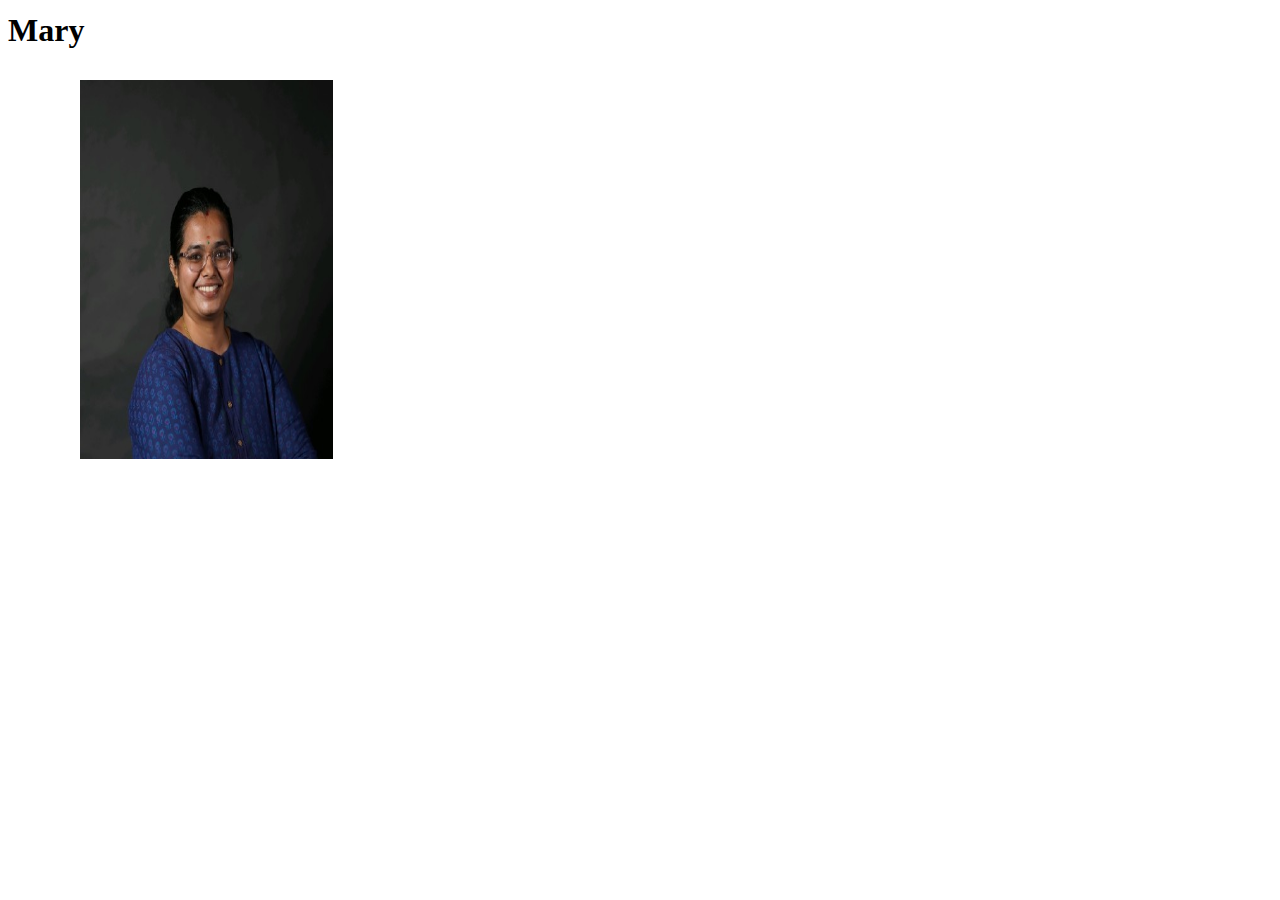
==== index.html @ 217791b2 "Add files via upload" ====
<!DOCTYPE html>
<html>

<head>
  <meta charset="utf-8">
  <meta name="viewport" content="width=device-width">
  <title>Amrutha1</title>
  <link href="style.css" rel="stylesheet" type="text/css" />
</head>

<body>
  <div>
    <div id="pic">
   <img id="pic1" src="./1683470086623-2.jpeg"</img>
   </div>
   <div id="name"> 
     <div id="Mary">Mary</div>
   </div>
  </div>
</body>

</html>
---- style.css ----
html {
  height: 100%;
  width: 100%;
}

#pic {
position: absolute;
width: 253px;
height: 379px;
left: 40px;
top: 40px;

}

#pic1 {
  position: absolute;
width: 253px;
height: 379px;
left: 40px;
top: 40px;

}

#Mary {
width: 94px;
height: 44px;
font-family: 'Open Sans';
font-style: normal;
font-weight: 700;
font-size: 32px;
line-height: 44px;
color: #000000;
flex: none;
order: 0;
flex-grow: 0;}
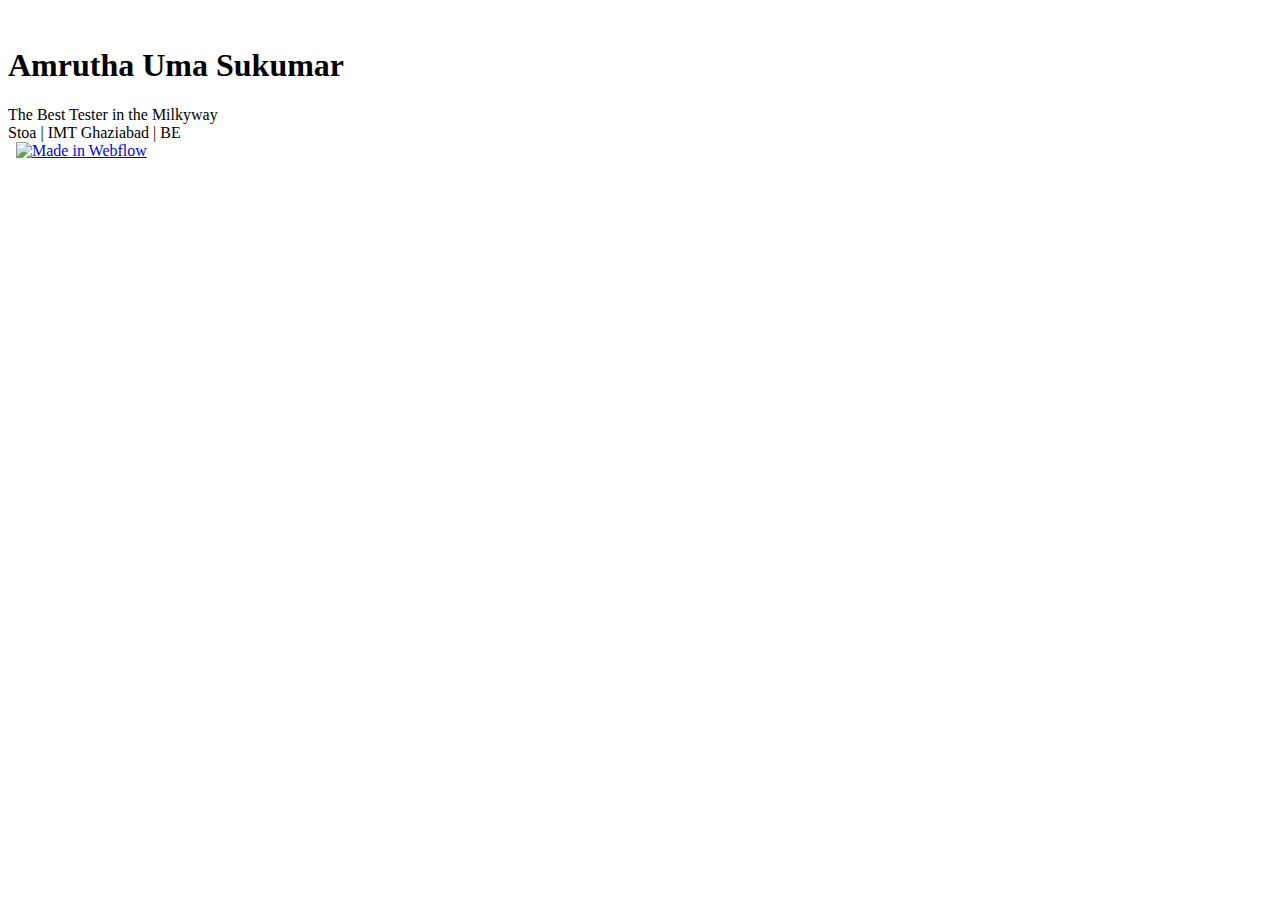
==== commit 36bf8181: "Add files via upload" ====
--- a/index.html
+++ b/index.html
@@ -1,22 +1,3 @@
 <!DOCTYPE html>
-<html>
-
-<head>
-  <meta charset="utf-8">
-  <meta name="viewport" content="width=device-width">
-  <title>Amrutha1</title>
-  <link href="style.css" rel="stylesheet" type="text/css" />
-</head>
-
-<body>
-  <div>
-    <div id="pic">
-   <img id="pic1" src="./1683470086623-2.jpeg"</img>
-   </div>
-   <div id="name"> 
-     <div id="Mary">Mary</div>
-   </div>
-  </div>
-</body>
-
-</html>+<!-- saved from url=(0034)https://amrutha-0c8421.webflow.io/ -->
+<html data-wf-domain="amrutha-0c8421.webflow.io" data-wf-page="648dc4e6052fafd80a728ba9" data-wf-site="648dc4e5052fafd80a728b70" data-wf-status="1" class="w-mod-js wf-roboto-n3-active wf-roboto-n4-active wf-roboto-n5-active wf-robotocondensed-n3-active wf-robotocondensed-n4-active wf-robotocondensed-n7-active wf-robotoslab-n3-active wf-robotoslab-n4-active wf-robotoslab-n7-active wf-arbutusslab-n4-active wf-merriweather-n3-active wf-merriweather-i3-active wf-merriweather-n4-active wf-merriweather-i4-active wf-merriweather-n7-active wf-merriweather-i7-active wf-merriweather-n9-active wf-merriweather-i9-active wf-active"><head><meta http-equiv="Content-Type" content="text/html; charset=UTF-8"><style>.wf-force-outline-none[tabindex="-1"]:focus{outline:none;}</style><title>Amrutha</title><meta content="width=device-width, initial-scale=1" name="viewport"><meta content="Webflow" name="generator"><link href="./Amrutha_files/amrutha-0c8421.webflow.6881b42d0.css" rel="stylesheet" type="text/css"><link href="https://fonts.googleapis.com/" rel="preconnect"><link href="https://fonts.gstatic.com/" rel="preconnect" crossorigin="anonymous"><script src="./Amrutha_files/webfont.js" type="text/javascript"></script><link rel="stylesheet" href="./Amrutha_files/css" media="all"><script type="text/javascript">WebFont.load({  google: {    families: ["Merriweather:300,300italic,400,400italic,700,700italic,900,900italic","Roboto:300,regular,500","Roboto Condensed:300,regular,700","Roboto Slab:300,regular,700","Arbutus Slab:regular"]  }});</script><script type="text/javascript">!function(o,c){var n=c.documentElement,t=" w-mod-";n.className+=t+"js",("ontouchstart"in o||o.DocumentTouch&&c instanceof DocumentTouch)&&(n.className+=t+"touch")}(window,document);</script><link href="https://uploads-ssl.webflow.com/648dc4e5052fafd80a728b70/648dc4e6052fafd80a728bb1_New%20icon.ico" rel="shortcut icon" type="image/x-icon"><link href="https://uploads-ssl.webflow.com/648dc4e5052fafd80a728b70/648dc4e6052fafd80a728bc7_metric-webclip.png" rel="apple-touch-icon"></head><body><div data-collapse="medium" data-animation="default" data-duration="400" data-easing="ease" data-easing2="ease" role="banner" class="navigation w-nav"><div class="w-nav-overlay" data-wf-ignore="" id="w-nav-overlay-0"></div></div><div><div id="w-node-e0867cef-8898-17e4-3955-c5ee8b2ff176-0a728ba9" class="w-layout-layout quick-stack wf-layout-layout"><div id="w-node-bc2b01d1-97a2-307c-e164-21fab4acd9a6-0a728ba9" class="w-layout-cell"><img src="./Amrutha_files/648dc8fb4fdf34ba5224f962_1683470086623-2.jpeg" loading="lazy" alt=""></div><div id="w-node-_19ab024e-60db-cd2f-ad3f-73c9409295b3-0a728ba9" class="w-layout-cell cell"><h1>Amrutha Uma Sukumar</h1><div>The Best Tester in the Milkyway</div></div><div id="w-node-de5ed872-58d8-a99d-8c7a-46354cf92f4d-0a728ba9" class="w-layout-cell cell-2"><div>Stoa | IMT Ghaziabad | BE</div></div></div></div><div id="w-node-c58416bb-9aeb-838f-70ad-f228213b20fa-0a728ba9" class="w-layout-layout wf-layout-layout"><div id="w-node-c58416bb-9aeb-838f-70ad-f228213b20fb-0a728ba9" class="w-layout-cell"></div><div id="w-node-c58416bb-9aeb-838f-70ad-f228213b20fc-0a728ba9" class="w-layout-cell"></div></div><div data-delay="4000" data-animation="slide" class="slider w-slider" data-autoplay="false" data-easing="ease" data-hide-arrows="false" data-disable-swipe="false" data-autoplay-limit="0" data-nav-spacing="3" data-duration="500" data-infinite="true" role="region" aria-label="carousel"><div class="w-slider-mask" id="w-slider-mask-0"><div class="slide _1 w-slide" aria-label="1 of 3" role="group" style="transform: translateX(0px); opacity: 1;"><div class="w-container"></div></div><div class="slide _2 w-slide" aria-label="2 of 3" role="group" aria-hidden="true" style="transform: translateX(0px); opacity: 1;"><div class="w-container" aria-hidden="true"></div></div><div class="slide _3 w-slide" aria-label="3 of 3" role="group" aria-hidden="true" style="transform: translateX(0px); opacity: 1;"><div class="w-container" aria-hidden="true"></div></div><div aria-live="off" aria-atomic="true" class="w-slider-aria-label" data-wf-ignore=""></div></div><div class="w-slider-arrow-left" role="button" tabindex="0" aria-controls="w-slider-mask-0" aria-label="previous slide"><div class="w-icon-slider-left"></div></div><div class="w-slider-arrow-right" role="button" tabindex="0" aria-controls="w-slider-mask-0" aria-label="next slide"><div class="w-icon-slider-right"></div></div><div class="w-slider-nav w-round"><div class="w-slider-dot w-active" data-wf-ignore="" aria-label="Show slide 1 of 3" aria-pressed="true" role="button" tabindex="0" style="margin-left: 3px; margin-right: 3px;"></div><div class="w-slider-dot" data-wf-ignore="" aria-label="Show slide 2 of 3" aria-pressed="false" role="button" tabindex="-1" style="margin-left: 3px; margin-right: 3px;"></div><div class="w-slider-dot" data-wf-ignore="" aria-label="Show slide 3 of 3" aria-pressed="false" role="button" tabindex="-1" style="margin-left: 3px; margin-right: 3px;"></div></div></div><script src="./Amrutha_files/jquery-3.5.1.min.dc5e7f18c8.js" type="text/javascript" integrity="sha256-9/aliU8dGd2tb6OSsuzixeV4y/faTqgFtohetphbbj0=" crossorigin="anonymous"></script><script src="./Amrutha_files/webflow.78b5b97c5.js" type="text/javascript"></script><a class="w-webflow-badge" href="https://webflow.com/?utm_campaign=brandjs"><img src="./Amrutha_files/webflow-badge-icon.f67cd735e3.svg" alt="" style="margin-right: 8px; width: 16px;"><img src="./Amrutha_files/webflow-badge-text.6faa6a38cd.svg" alt="Made in Webflow"></a></body></html>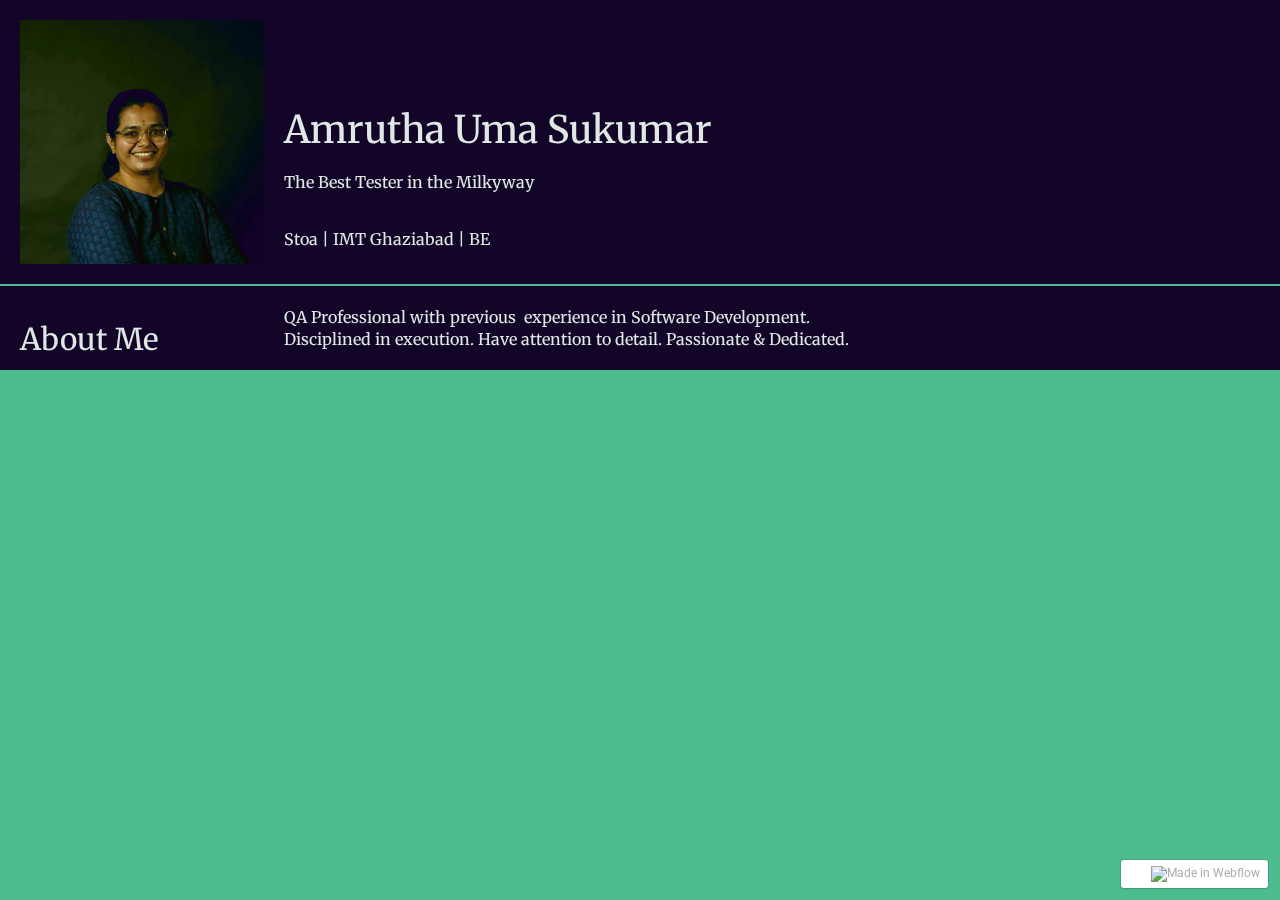
==== commit f62aac7d: "done" ====
--- a/index.html
+++ b/index.html
@@ -1,3 +1,3 @@
 <!DOCTYPE html>
 <!-- saved from url=(0034)https://amrutha-0c8421.webflow.io/ -->
-<html data-wf-domain="amrutha-0c8421.webflow.io" data-wf-page="648dc4e6052fafd80a728ba9" data-wf-site="648dc4e5052fafd80a728b70" data-wf-status="1" class="w-mod-js wf-roboto-n3-active wf-roboto-n4-active wf-roboto-n5-active wf-robotocondensed-n3-active wf-robotocondensed-n4-active wf-robotocondensed-n7-active wf-robotoslab-n3-active wf-robotoslab-n4-active wf-robotoslab-n7-active wf-arbutusslab-n4-active wf-merriweather-n3-active wf-merriweather-i3-active wf-merriweather-n4-active wf-merriweather-i4-active wf-merriweather-n7-active wf-merriweather-i7-active wf-merriweather-n9-active wf-merriweather-i9-active wf-active"><head><meta http-equiv="Content-Type" content="text/html; charset=UTF-8"><style>.wf-force-outline-none[tabindex="-1"]:focus{outline:none;}</style><title>Amrutha</title><meta content="width=device-width, initial-scale=1" name="viewport"><meta content="Webflow" name="generator"><link href="./Amrutha_files/amrutha-0c8421.webflow.6881b42d0.css" rel="stylesheet" type="text/css"><link href="https://fonts.googleapis.com/" rel="preconnect"><link href="https://fonts.gstatic.com/" rel="preconnect" crossorigin="anonymous"><script src="./Amrutha_files/webfont.js" type="text/javascript"></script><link rel="stylesheet" href="./Amrutha_files/css" media="all"><script type="text/javascript">WebFont.load({  google: {    families: ["Merriweather:300,300italic,400,400italic,700,700italic,900,900italic","Roboto:300,regular,500","Roboto Condensed:300,regular,700","Roboto Slab:300,regular,700","Arbutus Slab:regular"]  }});</script><script type="text/javascript">!function(o,c){var n=c.documentElement,t=" w-mod-";n.className+=t+"js",("ontouchstart"in o||o.DocumentTouch&&c instanceof DocumentTouch)&&(n.className+=t+"touch")}(window,document);</script><link href="https://uploads-ssl.webflow.com/648dc4e5052fafd80a728b70/648dc4e6052fafd80a728bb1_New%20icon.ico" rel="shortcut icon" type="image/x-icon"><link href="https://uploads-ssl.webflow.com/648dc4e5052fafd80a728b70/648dc4e6052fafd80a728bc7_metric-webclip.png" rel="apple-touch-icon"></head><body><div data-collapse="medium" data-animation="default" data-duration="400" data-easing="ease" data-easing2="ease" role="banner" class="navigation w-nav"><div class="w-nav-overlay" data-wf-ignore="" id="w-nav-overlay-0"></div></div><div><div id="w-node-e0867cef-8898-17e4-3955-c5ee8b2ff176-0a728ba9" class="w-layout-layout quick-stack wf-layout-layout"><div id="w-node-bc2b01d1-97a2-307c-e164-21fab4acd9a6-0a728ba9" class="w-layout-cell"><img src="./Amrutha_files/648dc8fb4fdf34ba5224f962_1683470086623-2.jpeg" loading="lazy" alt=""></div><div id="w-node-_19ab024e-60db-cd2f-ad3f-73c9409295b3-0a728ba9" class="w-layout-cell cell"><h1>Amrutha Uma Sukumar</h1><div>The Best Tester in the Milkyway</div></div><div id="w-node-de5ed872-58d8-a99d-8c7a-46354cf92f4d-0a728ba9" class="w-layout-cell cell-2"><div>Stoa | IMT Ghaziabad | BE</div></div></div></div><div id="w-node-c58416bb-9aeb-838f-70ad-f228213b20fa-0a728ba9" class="w-layout-layout wf-layout-layout"><div id="w-node-c58416bb-9aeb-838f-70ad-f228213b20fb-0a728ba9" class="w-layout-cell"></div><div id="w-node-c58416bb-9aeb-838f-70ad-f228213b20fc-0a728ba9" class="w-layout-cell"></div></div><div data-delay="4000" data-animation="slide" class="slider w-slider" data-autoplay="false" data-easing="ease" data-hide-arrows="false" data-disable-swipe="false" data-autoplay-limit="0" data-nav-spacing="3" data-duration="500" data-infinite="true" role="region" aria-label="carousel"><div class="w-slider-mask" id="w-slider-mask-0"><div class="slide _1 w-slide" aria-label="1 of 3" role="group" style="transform: translateX(0px); opacity: 1;"><div class="w-container"></div></div><div class="slide _2 w-slide" aria-label="2 of 3" role="group" aria-hidden="true" style="transform: translateX(0px); opacity: 1;"><div class="w-container" aria-hidden="true"></div></div><div class="slide _3 w-slide" aria-label="3 of 3" role="group" aria-hidden="true" style="transform: translateX(0px); opacity: 1;"><div class="w-container" aria-hidden="true"></div></div><div aria-live="off" aria-atomic="true" class="w-slider-aria-label" data-wf-ignore=""></div></div><div class="w-slider-arrow-left" role="button" tabindex="0" aria-controls="w-slider-mask-0" aria-label="previous slide"><div class="w-icon-slider-left"></div></div><div class="w-slider-arrow-right" role="button" tabindex="0" aria-controls="w-slider-mask-0" aria-label="next slide"><div class="w-icon-slider-right"></div></div><div class="w-slider-nav w-round"><div class="w-slider-dot w-active" data-wf-ignore="" aria-label="Show slide 1 of 3" aria-pressed="true" role="button" tabindex="0" style="margin-left: 3px; margin-right: 3px;"></div><div class="w-slider-dot" data-wf-ignore="" aria-label="Show slide 2 of 3" aria-pressed="false" role="button" tabindex="-1" style="margin-left: 3px; margin-right: 3px;"></div><div class="w-slider-dot" data-wf-ignore="" aria-label="Show slide 3 of 3" aria-pressed="false" role="button" tabindex="-1" style="margin-left: 3px; margin-right: 3px;"></div></div></div><script src="./Amrutha_files/jquery-3.5.1.min.dc5e7f18c8.js" type="text/javascript" integrity="sha256-9/aliU8dGd2tb6OSsuzixeV4y/faTqgFtohetphbbj0=" crossorigin="anonymous"></script><script src="./Amrutha_files/webflow.78b5b97c5.js" type="text/javascript"></script><a class="w-webflow-badge" href="https://webflow.com/?utm_campaign=brandjs"><img src="./Amrutha_files/webflow-badge-icon.f67cd735e3.svg" alt="" style="margin-right: 8px; width: 16px;"><img src="./Amrutha_files/webflow-badge-text.6faa6a38cd.svg" alt="Made in Webflow"></a></body></html>+<html data-wf-domain="amrutha-0c8421.webflow.io" data-wf-page="648dc4e6052fafd80a728ba9" data-wf-site="648dc4e5052fafd80a728b70" data-wf-status="1" class="w-mod-js wf-merriweather-n3-active wf-merriweather-i3-active wf-merriweather-n4-active wf-merriweather-i4-active wf-merriweather-n7-active wf-merriweather-i7-active wf-merriweather-n9-active wf-merriweather-i9-active wf-roboto-n3-active wf-roboto-n4-active wf-roboto-n5-active wf-robotocondensed-n3-active wf-robotocondensed-n4-active wf-robotocondensed-n7-active wf-robotoslab-n3-active wf-robotoslab-n4-active wf-robotoslab-n7-active wf-arbutusslab-n4-active wf-active"><head><meta http-equiv="Content-Type" content="text/html; charset=UTF-8"><style>.wf-force-outline-none[tabindex="-1"]:focus{outline:none;}</style><title>Amrutha</title><meta content="width=device-width, initial-scale=1" name="viewport"><meta content="Webflow" name="generator"><link href="./Amrutha_files/amrutha-0c8421.webflow.ab4fe3b31.css" rel="stylesheet" type="text/css"><link href="https://fonts.googleapis.com/" rel="preconnect"><link href="https://fonts.gstatic.com/" rel="preconnect" crossorigin="anonymous"><script src="./Amrutha_files/webfont.js" type="text/javascript"></script><link rel="stylesheet" href="./Amrutha_files/css" media="all"><script type="text/javascript">WebFont.load({  google: {    families: ["Merriweather:300,300italic,400,400italic,700,700italic,900,900italic","Roboto:300,regular,500","Roboto Condensed:300,regular,700","Roboto Slab:300,regular,700","Arbutus Slab:regular"]  }});</script><script type="text/javascript">!function(o,c){var n=c.documentElement,t=" w-mod-";n.className+=t+"js",("ontouchstart"in o||o.DocumentTouch&&c instanceof DocumentTouch)&&(n.className+=t+"touch")}(window,document);</script><link href="https://uploads-ssl.webflow.com/648dc4e5052fafd80a728b70/648dc4e6052fafd80a728bb1_New%20icon.ico" rel="shortcut icon" type="image/x-icon"><link href="https://uploads-ssl.webflow.com/648dc4e5052fafd80a728b70/648dc4e6052fafd80a728bc7_metric-webclip.png" rel="apple-touch-icon"></head><body class="body"><div data-collapse="medium" data-animation="default" data-duration="400" data-easing="ease" data-easing2="ease" role="banner" class="navigation w-nav"><div class="w-nav-overlay" data-wf-ignore="" id="w-nav-overlay-0"></div></div><div><div id="w-node-e0867cef-8898-17e4-3955-c5ee8b2ff176-0a728ba9" class="w-layout-layout quick-stack wf-layout-layout"><div id="w-node-bc2b01d1-97a2-307c-e164-21fab4acd9a6-0a728ba9" class="w-layout-cell"><img src="./Amrutha_files/648dc8fb4fdf34ba5224f962_1683470086623-2.jpeg" loading="lazy" alt="" class="image"></div><div id="w-node-_19ab024e-60db-cd2f-ad3f-73c9409295b3-0a728ba9" class="w-layout-cell cell"><h1><br><br>Amrutha Uma Sukumar</h1><div>The Best Tester in the Milkyway</div></div><div id="w-node-de5ed872-58d8-a99d-8c7a-46354cf92f4d-0a728ba9" class="w-layout-cell cell-2"><div>Stoa | IMT Ghaziabad | BE</div></div></div></div><div class="navbar-logo-center wf-section"><div id="w-node-c58416bb-9aeb-838f-70ad-f228213b20fa-0a728ba9" class="w-layout-layout quick-stack-2 wf-layout-layout"><div id="w-node-_1a61a07a-8d8a-3c77-4481-1b3ad3405f9e-0a728ba9" class="w-layout-cell cell-3"><div class="text-block"><br>About Me</div></div><div id="w-node-d6078819-4235-91ab-78ff-b32b0fd4dfaf-0a728ba9" class="w-layout-cell"><div class="text-block-2">QA Professional with previous &nbsp;experience in Software Development. <br>Disciplined in execution. Have attention to detail. Passionate &amp; Dedicated.</div></div></div></div><div data-delay="4000" data-animation="slide" class="slider w-slider" data-autoplay="false" data-easing="ease" data-hide-arrows="false" data-disable-swipe="false" data-autoplay-limit="0" data-nav-spacing="3" data-duration="500" data-infinite="true" role="region" aria-label="carousel"><div class="w-slider-mask" id="w-slider-mask-0"><div class="slide _1 w-slide" aria-label="1 of 3" role="group" style="transform: translateX(0px); opacity: 1;"><div class="w-container"></div></div><div class="slide _2 w-slide" aria-label="2 of 3" role="group" aria-hidden="true" style="transform: translateX(0px); opacity: 1;"><div class="w-container" aria-hidden="true"></div></div><div class="slide _3 w-slide" aria-label="3 of 3" role="group" aria-hidden="true" style="transform: translateX(0px); opacity: 1;"><div class="w-container" aria-hidden="true"></div></div><div aria-live="off" aria-atomic="true" class="w-slider-aria-label" data-wf-ignore=""></div></div><div class="w-slider-arrow-left" role="button" tabindex="0" aria-controls="w-slider-mask-0" aria-label="previous slide"><div class="w-icon-slider-left"></div></div><div class="w-slider-arrow-right" role="button" tabindex="0" aria-controls="w-slider-mask-0" aria-label="next slide"><div class="w-icon-slider-right"></div></div><div class="w-slider-nav w-round"><div class="w-slider-dot w-active" data-wf-ignore="" aria-label="Show slide 1 of 3" aria-pressed="true" role="button" tabindex="0" style="margin-left: 3px; margin-right: 3px;"></div><div class="w-slider-dot" data-wf-ignore="" aria-label="Show slide 2 of 3" aria-pressed="false" role="button" tabindex="-1" style="margin-left: 3px; margin-right: 3px;"></div><div class="w-slider-dot" data-wf-ignore="" aria-label="Show slide 3 of 3" aria-pressed="false" role="button" tabindex="-1" style="margin-left: 3px; margin-right: 3px;"></div></div></div><script src="./Amrutha_files/jquery-3.5.1.min.dc5e7f18c8.js" type="text/javascript" integrity="sha256-9/aliU8dGd2tb6OSsuzixeV4y/faTqgFtohetphbbj0=" crossorigin="anonymous"></script><script src="./Amrutha_files/webflow.78b5b97c5.js" type="text/javascript"></script><a class="w-webflow-badge" href="https://webflow.com/?utm_campaign=brandjs"><img src="./Amrutha_files/webflow-badge-icon.f67cd735e3.svg" alt="" style="margin-right: 8px; width: 16px;"><img src="./Amrutha_files/webflow-badge-text.6faa6a38cd.svg" alt="Made in Webflow"></a></body></html>--- a/Amrutha_files/amrutha-0c8421.webflow.ab4fe3b31.css
+++ b/Amrutha_files/amrutha-0c8421.webflow.ab4fe3b31.css
@@ -0,0 +1,3041 @@
+html {
+  -ms-text-size-adjust: 100%;
+  -webkit-text-size-adjust: 100%;
+  font-family: sans-serif;
+}
+
+body {
+  margin: 0;
+}
+
+article, aside, details, figcaption, figure, footer, header, hgroup, main, menu, nav, section, summary {
+  display: block;
+}
+
+audio, canvas, progress, video {
+  vertical-align: baseline;
+  display: inline-block;
+}
+
+audio:not([controls]) {
+  height: 0;
+  display: none;
+}
+
+[hidden], template {
+  display: none;
+}
+
+a {
+  background-color: rgba(0, 0, 0, 0);
+}
+
+a:active, a:hover {
+  outline: 0;
+}
+
+abbr[title] {
+  border-bottom: 1px dotted;
+}
+
+b, strong {
+  font-weight: bold;
+}
+
+dfn {
+  font-style: italic;
+}
+
+h1 {
+  margin: .67em 0;
+  font-size: 2em;
+}
+
+mark {
+  color: #000;
+  background: #ff0;
+}
+
+small {
+  font-size: 80%;
+}
+
+sub, sup {
+  vertical-align: baseline;
+  font-size: 75%;
+  line-height: 0;
+  position: relative;
+}
+
+sup {
+  top: -.5em;
+}
+
+sub {
+  bottom: -.25em;
+}
+
+img {
+  border: 0;
+}
+
+svg:not(:root) {
+  overflow: hidden;
+}
+
+figure {
+  margin: 1em 40px;
+}
+
+hr {
+  box-sizing: content-box;
+  height: 0;
+}
+
+pre {
+  overflow: auto;
+}
+
+code, kbd, pre, samp {
+  font-family: monospace;
+  font-size: 1em;
+}
+
+button, input, optgroup, select, textarea {
+  color: inherit;
+  font: inherit;
+  margin: 0;
+}
+
+button {
+  overflow: visible;
+}
+
+button, select {
+  text-transform: none;
+}
+
+button, html input[type="button"], input[type="reset"] {
+  -webkit-appearance: button;
+  cursor: pointer;
+}
+
+button[disabled], html input[disabled] {
+  cursor: default;
+}
+
+button::-moz-focus-inner, input::-moz-focus-inner {
+  border: 0;
+  padding: 0;
+}
+
+input {
+  line-height: normal;
+}
+
+input[type="checkbox"], input[type="radio"] {
+  box-sizing: border-box;
+  padding: 0;
+}
+
+input[type="number"]::-webkit-inner-spin-button, input[type="number"]::-webkit-outer-spin-button {
+  height: auto;
+}
+
+input[type="search"] {
+  -webkit-appearance: none;
+}
+
+input[type="search"]::-webkit-search-cancel-button, input[type="search"]::-webkit-search-decoration {
+  -webkit-appearance: none;
+}
+
+fieldset {
+  border: 1px solid silver;
+  margin: 0 2px;
+  padding: .35em .625em .75em;
+}
+
+legend {
+  border: 0;
+  padding: 0;
+}
+
+textarea {
+  overflow: auto;
+}
+
+optgroup {
+  font-weight: bold;
+}
+
+table {
+  border-collapse: collapse;
+  border-spacing: 0;
+}
+
+td, th {
+  padding: 0;
+}
+
+@font-face {
+  font-family: webflow-icons;
+  src: url("[data-uri]") format("truetype");
+  font-weight: normal;
+  font-style: normal;
+}
+
+[class^="w-icon-"], [class*=" w-icon-"] {
+  speak: none;
+  font-variant: normal;
+  text-transform: none;
+  -webkit-font-smoothing: antialiased;
+  -moz-osx-font-smoothing: grayscale;
+  font-style: normal;
+  font-weight: normal;
+  line-height: 1;
+  font-family: webflow-icons !important;
+}
+
+.w-icon-slider-right:before {
+  content: "";
+}
+
+.w-icon-slider-left:before {
+  content: "";
+}
+
+.w-icon-nav-menu:before {
+  content: "";
+}
+
+.w-icon-arrow-down:before, .w-icon-dropdown-toggle:before {
+  content: "";
+}
+
+.w-icon-file-upload-remove:before {
+  content: "";
+}
+
+.w-icon-file-upload-icon:before {
+  content: "";
+}
+
+* {
+  box-sizing: border-box;
+}
+
+html {
+  height: 100%;
+}
+
+body {
+  min-height: 100%;
+  color: #333;
+  background-color: #fff;
+  margin: 0;
+  font-family: Arial, sans-serif;
+  font-size: 14px;
+  line-height: 20px;
+}
+
+img {
+  max-width: 100%;
+  vertical-align: middle;
+  display: inline-block;
+}
+
+html.w-mod-touch * {
+  background-attachment: scroll !important;
+}
+
+.w-block {
+  display: block;
+}
+
+.w-inline-block {
+  max-width: 100%;
+  display: inline-block;
+}
+
+.w-clearfix:before, .w-clearfix:after {
+  content: " ";
+  grid-area: 1 / 1 / 2 / 2;
+  display: table;
+}
+
+.w-clearfix:after {
+  clear: both;
+}
+
+.w-hidden {
+  display: none;
+}
+
+.w-button {
+  color: #fff;
+  line-height: inherit;
+  cursor: pointer;
+  background-color: #3898ec;
+  border: 0;
+  border-radius: 0;
+  padding: 9px 15px;
+  text-decoration: none;
+  display: inline-block;
+}
+
+input.w-button {
+  -webkit-appearance: button;
+}
+
+html[data-w-dynpage] [data-w-cloak] {
+  color: rgba(0, 0, 0, 0) !important;
+}
+
+.w-webflow-badge, .w-webflow-badge * {
+  z-index: auto;
+  visibility: visible;
+  box-sizing: border-box;
+  width: auto;
+  height: auto;
+  max-height: none;
+  max-width: none;
+  min-height: 0;
+  min-width: 0;
+  float: none;
+  clear: none;
+  box-shadow: none;
+  opacity: 1;
+  direction: ltr;
+  font-family: inherit;
+  font-weight: inherit;
+  color: inherit;
+  font-size: inherit;
+  line-height: inherit;
+  font-style: inherit;
+  font-variant: inherit;
+  text-align: inherit;
+  letter-spacing: inherit;
+  -webkit-text-decoration: inherit;
+  text-decoration: inherit;
+  text-indent: 0;
+  text-transform: inherit;
+  text-shadow: none;
+  font-smoothing: auto;
+  vertical-align: baseline;
+  cursor: inherit;
+  white-space: inherit;
+  word-break: normal;
+  word-spacing: normal;
+  word-wrap: normal;
+  background: none;
+  border: 0 rgba(0, 0, 0, 0);
+  border-radius: 0;
+  margin: 0;
+  padding: 0;
+  list-style-type: disc;
+  transition: none;
+  display: block;
+  position: static;
+  top: auto;
+  bottom: auto;
+  left: auto;
+  right: auto;
+  overflow: visible;
+  transform: none;
+}
+
+.w-webflow-badge {
+  white-space: nowrap;
+  cursor: pointer;
+  box-shadow: 0 0 0 1px rgba(0, 0, 0, .1), 0 1px 3px rgba(0, 0, 0, .1);
+  visibility: visible !important;
+  z-index: 2147483647 !important;
+  color: #aaadb0 !important;
+  opacity: 1 !important;
+  width: auto !important;
+  height: auto !important;
+  background-color: #fff !important;
+  border-radius: 3px !important;
+  margin: 0 !important;
+  padding: 6px 8px 6px 6px !important;
+  font-size: 12px !important;
+  line-height: 14px !important;
+  text-decoration: none !important;
+  display: inline-block !important;
+  position: fixed !important;
+  top: auto !important;
+  bottom: 12px !important;
+  left: auto !important;
+  right: 12px !important;
+  overflow: visible !important;
+  transform: none !important;
+}
+
+.w-webflow-badge > img {
+  visibility: visible !important;
+  opacity: 1 !important;
+  vertical-align: middle !important;
+  display: inline-block !important;
+}
+
+h1, h2, h3, h4, h5, h6 {
+  margin-bottom: 10px;
+  font-weight: bold;
+}
+
+h1 {
+  margin-top: 20px;
+  font-size: 38px;
+  line-height: 44px;
+}
+
+h2 {
+  margin-top: 20px;
+  font-size: 32px;
+  line-height: 36px;
+}
+
+h3 {
+  margin-top: 20px;
+  font-size: 24px;
+  line-height: 30px;
+}
+
+h4 {
+  margin-top: 10px;
+  font-size: 18px;
+  line-height: 24px;
+}
+
+h5 {
+  margin-top: 10px;
+  font-size: 14px;
+  line-height: 20px;
+}
+
+h6 {
+  margin-top: 10px;
+  font-size: 12px;
+  line-height: 18px;
+}
+
+p {
+  margin-top: 0;
+  margin-bottom: 10px;
+}
+
+blockquote {
+  border-left: 5px solid #e2e2e2;
+  margin: 0 0 10px;
+  padding: 10px 20px;
+  font-size: 18px;
+  line-height: 22px;
+}
+
+figure {
+  margin: 0 0 10px;
+}
+
+figcaption {
+  text-align: center;
+  margin-top: 5px;
+}
+
+ul, ol {
+  margin-top: 0;
+  margin-bottom: 10px;
+  padding-left: 40px;
+}
+
+.w-list-unstyled {
+  padding-left: 0;
+  list-style: none;
+}
+
+.w-embed:before, .w-embed:after {
+  content: " ";
+  grid-area: 1 / 1 / 2 / 2;
+  display: table;
+}
+
+.w-embed:after {
+  clear: both;
+}
+
+.w-video {
+  width: 100%;
+  padding: 0;
+  position: relative;
+}
+
+.w-video iframe, .w-video object, .w-video embed {
+  width: 100%;
+  height: 100%;
+  border: none;
+  position: absolute;
+  top: 0;
+  left: 0;
+}
+
+fieldset {
+  border: 0;
+  margin: 0;
+  padding: 0;
+}
+
+button, [type="button"], [type="reset"] {
+  cursor: pointer;
+  -webkit-appearance: button;
+  border: 0;
+}
+
+.w-form {
+  margin: 0 0 15px;
+}
+
+.w-form-done {
+  text-align: center;
+  background-color: #ddd;
+  padding: 20px;
+  display: none;
+}
+
+.w-form-fail {
+  background-color: #ffdede;
+  margin-top: 10px;
+  padding: 10px;
+  display: none;
+}
+
+label {
+  margin-bottom: 5px;
+  font-weight: bold;
+  display: block;
+}
+
+.w-input, .w-select {
+  width: 100%;
+  height: 38px;
+  color: #333;
+  vertical-align: middle;
+  background-color: #fff;
+  border: 1px solid #ccc;
+  margin-bottom: 10px;
+  padding: 8px 12px;
+  font-size: 14px;
+  line-height: 1.42857;
+  display: block;
+}
+
+.w-input:-moz-placeholder, .w-select:-moz-placeholder {
+  color: #999;
+}
+
+.w-input::-moz-placeholder, .w-select::-moz-placeholder {
+  color: #999;
+  opacity: 1;
+}
+
+.w-input::-webkit-input-placeholder, .w-select::-webkit-input-placeholder {
+  color: #999;
+}
+
+.w-input:focus, .w-select:focus {
+  border-color: #3898ec;
+  outline: 0;
+}
+
+.w-input[disabled], .w-select[disabled], .w-input[readonly], .w-select[readonly], fieldset[disabled] .w-input, fieldset[disabled] .w-select {
+  cursor: not-allowed;
+}
+
+.w-input[disabled]:not(.w-input-disabled), .w-select[disabled]:not(.w-input-disabled), .w-input[readonly], .w-select[readonly], fieldset[disabled]:not(.w-input-disabled) .w-input, fieldset[disabled]:not(.w-input-disabled) .w-select {
+  background-color: #eee;
+}
+
+textarea.w-input, textarea.w-select {
+  height: auto;
+}
+
+.w-select {
+  background-color: #f3f3f3;
+}
+
+.w-select[multiple] {
+  height: auto;
+}
+
+.w-form-label {
+  cursor: pointer;
+  margin-bottom: 0;
+  font-weight: normal;
+  display: inline-block;
+}
+
+.w-radio {
+  margin-bottom: 5px;
+  padding-left: 20px;
+  display: block;
+}
+
+.w-radio:before, .w-radio:after {
+  content: " ";
+  grid-area: 1 / 1 / 2 / 2;
+  display: table;
+}
+
+.w-radio:after {
+  clear: both;
+}
+
+.w-radio-input {
+  float: left;
+  margin: 3px 0 0 -20px;
+  line-height: normal;
+}
+
+.w-file-upload {
+  margin-bottom: 10px;
+  display: block;
+}
+
+.w-file-upload-input {
+  width: .1px;
+  height: .1px;
+  opacity: 0;
+  z-index: -100;
+  position: absolute;
+  overflow: hidden;
+}
+
+.w-file-upload-default, .w-file-upload-uploading, .w-file-upload-success {
+  color: #333;
+  display: inline-block;
+}
+
+.w-file-upload-error {
+  margin-top: 10px;
+  display: block;
+}
+
+.w-file-upload-default.w-hidden, .w-file-upload-uploading.w-hidden, .w-file-upload-error.w-hidden, .w-file-upload-success.w-hidden {
+  display: none;
+}
+
+.w-file-upload-uploading-btn {
+  cursor: pointer;
+  background-color: #fafafa;
+  border: 1px solid #ccc;
+  margin: 0;
+  padding: 8px 12px;
+  font-size: 14px;
+  font-weight: normal;
+  display: flex;
+}
+
+.w-file-upload-file {
+  background-color: #fafafa;
+  border: 1px solid #ccc;
+  flex-grow: 1;
+  justify-content: space-between;
+  margin: 0;
+  padding: 8px 9px 8px 11px;
+  display: flex;
+}
+
+.w-file-upload-file-name {
+  font-size: 14px;
+  font-weight: normal;
+  display: block;
+}
+
+.w-file-remove-link {
+  width: auto;
+  height: auto;
+  cursor: pointer;
+  margin-top: 3px;
+  margin-left: 10px;
+  padding: 3px;
+  display: block;
+}
+
+.w-icon-file-upload-remove {
+  margin: auto;
+  font-size: 10px;
+}
+
+.w-file-upload-error-msg {
+  color: #ea384c;
+  padding: 2px 0;
+  display: inline-block;
+}
+
+.w-file-upload-info {
+  padding: 0 12px;
+  line-height: 38px;
+  display: inline-block;
+}
+
+.w-file-upload-label {
+  cursor: pointer;
+  background-color: #fafafa;
+  border: 1px solid #ccc;
+  margin: 0;
+  padding: 8px 12px;
+  font-size: 14px;
+  font-weight: normal;
+  display: inline-block;
+}
+
+.w-icon-file-upload-icon, .w-icon-file-upload-uploading {
+  width: 20px;
+  margin-right: 8px;
+  display: inline-block;
+}
+
+.w-icon-file-upload-uploading {
+  height: 20px;
+}
+
+.w-container {
+  max-width: 940px;
+  margin-left: auto;
+  margin-right: auto;
+}
+
+.w-container:before, .w-container:after {
+  content: " ";
+  grid-area: 1 / 1 / 2 / 2;
+  display: table;
+}
+
+.w-container:after {
+  clear: both;
+}
+
+.w-container .w-row {
+  margin-left: -10px;
+  margin-right: -10px;
+}
+
+.w-row:before, .w-row:after {
+  content: " ";
+  grid-area: 1 / 1 / 2 / 2;
+  display: table;
+}
+
+.w-row:after {
+  clear: both;
+}
+
+.w-row .w-row {
+  margin-left: 0;
+  margin-right: 0;
+}
+
+.w-col {
+  float: left;
+  width: 100%;
+  min-height: 1px;
+  padding-left: 10px;
+  padding-right: 10px;
+  position: relative;
+}
+
+.w-col .w-col {
+  padding-left: 0;
+  padding-right: 0;
+}
+
+.w-col-1 {
+  width: 8.33333%;
+}
+
+.w-col-2 {
+  width: 16.6667%;
+}
+
+.w-col-3 {
+  width: 25%;
+}
+
+.w-col-4 {
+  width: 33.3333%;
+}
+
+.w-col-5 {
+  width: 41.6667%;
+}
+
+.w-col-6 {
+  width: 50%;
+}
+
+.w-col-7 {
+  width: 58.3333%;
+}
+
+.w-col-8 {
+  width: 66.6667%;
+}
+
+.w-col-9 {
+  width: 75%;
+}
+
+.w-col-10 {
+  width: 83.3333%;
+}
+
+.w-col-11 {
+  width: 91.6667%;
+}
+
+.w-col-12 {
+  width: 100%;
+}
+
+.w-hidden-main {
+  display: none !important;
+}
+
+@media screen and (max-width: 991px) {
+  .w-container {
+    max-width: 728px;
+  }
+
+  .w-hidden-main {
+    display: inherit !important;
+  }
+
+  .w-hidden-medium {
+    display: none !important;
+  }
+
+  .w-col-medium-1 {
+    width: 8.33333%;
+  }
+
+  .w-col-medium-2 {
+    width: 16.6667%;
+  }
+
+  .w-col-medium-3 {
+    width: 25%;
+  }
+
+  .w-col-medium-4 {
+    width: 33.3333%;
+  }
+
+  .w-col-medium-5 {
+    width: 41.6667%;
+  }
+
+  .w-col-medium-6 {
+    width: 50%;
+  }
+
+  .w-col-medium-7 {
+    width: 58.3333%;
+  }
+
+  .w-col-medium-8 {
+    width: 66.6667%;
+  }
+
+  .w-col-medium-9 {
+    width: 75%;
+  }
+
+  .w-col-medium-10 {
+    width: 83.3333%;
+  }
+
+  .w-col-medium-11 {
+    width: 91.6667%;
+  }
+
+  .w-col-medium-12 {
+    width: 100%;
+  }
+
+  .w-col-stack {
+    width: 100%;
+    left: auto;
+    right: auto;
+  }
+}
+
+@media screen and (max-width: 767px) {
+  .w-hidden-main, .w-hidden-medium {
+    display: inherit !important;
+  }
+
+  .w-hidden-small {
+    display: none !important;
+  }
+
+  .w-row, .w-container .w-row {
+    margin-left: 0;
+    margin-right: 0;
+  }
+
+  .w-col {
+    width: 100%;
+    left: auto;
+    right: auto;
+  }
+
+  .w-col-small-1 {
+    width: 8.33333%;
+  }
+
+  .w-col-small-2 {
+    width: 16.6667%;
+  }
+
+  .w-col-small-3 {
+    width: 25%;
+  }
+
+  .w-col-small-4 {
+    width: 33.3333%;
+  }
+
+  .w-col-small-5 {
+    width: 41.6667%;
+  }
+
+  .w-col-small-6 {
+    width: 50%;
+  }
+
+  .w-col-small-7 {
+    width: 58.3333%;
+  }
+
+  .w-col-small-8 {
+    width: 66.6667%;
+  }
+
+  .w-col-small-9 {
+    width: 75%;
+  }
+
+  .w-col-small-10 {
+    width: 83.3333%;
+  }
+
+  .w-col-small-11 {
+    width: 91.6667%;
+  }
+
+  .w-col-small-12 {
+    width: 100%;
+  }
+}
+
+@media screen and (max-width: 479px) {
+  .w-container {
+    max-width: none;
+  }
+
+  .w-hidden-main, .w-hidden-medium, .w-hidden-small {
+    display: inherit !important;
+  }
+
+  .w-hidden-tiny {
+    display: none !important;
+  }
+
+  .w-col {
+    width: 100%;
+  }
+
+  .w-col-tiny-1 {
+    width: 8.33333%;
+  }
+
+  .w-col-tiny-2 {
+    width: 16.6667%;
+  }
+
+  .w-col-tiny-3 {
+    width: 25%;
+  }
+
+  .w-col-tiny-4 {
+    width: 33.3333%;
+  }
+
+  .w-col-tiny-5 {
+    width: 41.6667%;
+  }
+
+  .w-col-tiny-6 {
+    width: 50%;
+  }
+
+  .w-col-tiny-7 {
+    width: 58.3333%;
+  }
+
+  .w-col-tiny-8 {
+    width: 66.6667%;
+  }
+
+  .w-col-tiny-9 {
+    width: 75%;
+  }
+
+  .w-col-tiny-10 {
+    width: 83.3333%;
+  }
+
+  .w-col-tiny-11 {
+    width: 91.6667%;
+  }
+
+  .w-col-tiny-12 {
+    width: 100%;
+  }
+}
+
+.w-widget {
+  position: relative;
+}
+
+.w-widget-map {
+  width: 100%;
+  height: 400px;
+}
+
+.w-widget-map label {
+  width: auto;
+  display: inline;
+}
+
+.w-widget-map img {
+  max-width: inherit;
+}
+
+.w-widget-map .gm-style-iw {
+  text-align: center;
+}
+
+.w-widget-map .gm-style-iw > button {
+  display: none !important;
+}
+
+.w-widget-twitter {
+  overflow: hidden;
+}
+
+.w-widget-twitter-count-shim {
+  vertical-align: top;
+  width: 28px;
+  height: 20px;
+  text-align: center;
+  background: #fff;
+  border: 1px solid #758696;
+  border-radius: 3px;
+  display: inline-block;
+  position: relative;
+}
+
+.w-widget-twitter-count-shim * {
+  pointer-events: none;
+  -webkit-user-select: none;
+  -ms-user-select: none;
+  user-select: none;
+}
+
+.w-widget-twitter-count-shim .w-widget-twitter-count-inner {
+  text-align: center;
+  color: #999;
+  font-family: serif;
+  font-size: 15px;
+  line-height: 12px;
+  position: relative;
+}
+
+.w-widget-twitter-count-shim .w-widget-twitter-count-clear {
+  display: block;
+  position: relative;
+}
+
+.w-widget-twitter-count-shim.w--large {
+  width: 36px;
+  height: 28px;
+}
+
+.w-widget-twitter-count-shim.w--large .w-widget-twitter-count-inner {
+  font-size: 18px;
+  line-height: 18px;
+}
+
+.w-widget-twitter-count-shim:not(.w--vertical) {
+  margin-left: 5px;
+  margin-right: 8px;
+}
+
+.w-widget-twitter-count-shim:not(.w--vertical).w--large {
+  margin-left: 6px;
+}
+
+.w-widget-twitter-count-shim:not(.w--vertical):before, .w-widget-twitter-count-shim:not(.w--vertical):after {
+  content: " ";
+  height: 0;
+  width: 0;
+  pointer-events: none;
+  border: solid rgba(0, 0, 0, 0);
+  position: absolute;
+  top: 50%;
+  left: 0;
+}
+
+.w-widget-twitter-count-shim:not(.w--vertical):before {
+  border-width: 4px;
+  border-color: rgba(117, 134, 150, 0) #5d6c7b rgba(117, 134, 150, 0) rgba(117, 134, 150, 0);
+  margin-top: -4px;
+  margin-left: -9px;
+}
+
+.w-widget-twitter-count-shim:not(.w--vertical).w--large:before {
+  border-width: 5px;
+  margin-top: -5px;
+  margin-left: -10px;
+}
+
+.w-widget-twitter-count-shim:not(.w--vertical):after {
+  border-width: 4px;
+  border-color: rgba(255, 255, 255, 0) #fff rgba(255, 255, 255, 0) rgba(255, 255, 255, 0);
+  margin-top: -4px;
+  margin-left: -8px;
+}
+
+.w-widget-twitter-count-shim:not(.w--vertical).w--large:after {
+  border-width: 5px;
+  margin-top: -5px;
+  margin-left: -9px;
+}
+
+.w-widget-twitter-count-shim.w--vertical {
+  width: 61px;
+  height: 33px;
+  margin-bottom: 8px;
+}
+
+.w-widget-twitter-count-shim.w--vertical:before, .w-widget-twitter-count-shim.w--vertical:after {
+  content: " ";
+  height: 0;
+  width: 0;
+  pointer-events: none;
+  border: solid rgba(0, 0, 0, 0);
+  position: absolute;
+  top: 100%;
+  left: 50%;
+}
+
+.w-widget-twitter-count-shim.w--vertical:before {
+  border-width: 5px;
+  border-color: #5d6c7b rgba(117, 134, 150, 0) rgba(117, 134, 150, 0);
+  margin-left: -5px;
+}
+
+.w-widget-twitter-count-shim.w--vertical:after {
+  border-width: 4px;
+  border-color: #fff rgba(255, 255, 255, 0) rgba(255, 255, 255, 0);
+  margin-left: -4px;
+}
+
+.w-widget-twitter-count-shim.w--vertical .w-widget-twitter-count-inner {
+  font-size: 18px;
+  line-height: 22px;
+}
+
+.w-widget-twitter-count-shim.w--vertical.w--large {
+  width: 76px;
+}
+
+.w-background-video {
+  height: 500px;
+  color: #fff;
+  position: relative;
+  overflow: hidden;
+}
+
+.w-background-video > video {
+  width: 100%;
+  height: 100%;
+  object-fit: cover;
+  z-index: -100;
+  background-position: 50%;
+  background-size: cover;
+  margin: auto;
+  position: absolute;
+  top: -100%;
+  bottom: -100%;
+  left: -100%;
+  right: -100%;
+}
+
+.w-background-video > video::-webkit-media-controls-start-playback-button {
+  -webkit-appearance: none;
+  display: none !important;
+}
+
+.w-background-video--control {
+  background-color: rgba(0, 0, 0, 0);
+  padding: 0;
+  position: absolute;
+  bottom: 1em;
+  right: 1em;
+}
+
+.w-background-video--control > [hidden] {
+  display: none !important;
+}
+
+.w-slider {
+  height: 300px;
+  text-align: center;
+  clear: both;
+  -webkit-tap-highlight-color: rgba(0, 0, 0, 0);
+  tap-highlight-color: rgba(0, 0, 0, 0);
+  background: #ddd;
+  position: relative;
+}
+
+.w-slider-mask {
+  z-index: 1;
+  height: 100%;
+  white-space: nowrap;
+  display: block;
+  position: relative;
+  left: 0;
+  right: 0;
+  overflow: hidden;
+}
+
+.w-slide {
+  vertical-align: top;
+  width: 100%;
+  height: 100%;
+  white-space: normal;
+  text-align: left;
+  display: inline-block;
+  position: relative;
+}
+
+.w-slider-nav {
+  z-index: 2;
+  height: 40px;
+  text-align: center;
+  -webkit-tap-highlight-color: rgba(0, 0, 0, 0);
+  tap-highlight-color: rgba(0, 0, 0, 0);
+  margin: auto;
+  padding-top: 10px;
+  position: absolute;
+  top: auto;
+  bottom: 0;
+  left: 0;
+  right: 0;
+}
+
+.w-slider-nav.w-round > div {
+  border-radius: 100%;
+}
+
+.w-slider-nav.w-num > div {
+  width: auto;
+  height: auto;
+  font-size: inherit;
+  line-height: inherit;
+  padding: .2em .5em;
+}
+
+.w-slider-nav.w-shadow > div {
+  box-shadow: 0 0 3px rgba(51, 51, 51, .4);
+}
+
+.w-slider-nav-invert {
+  color: #fff;
+}
+
+.w-slider-nav-invert > div {
+  background-color: rgba(34, 34, 34, .4);
+}
+
+.w-slider-nav-invert > div.w-active {
+  background-color: #222;
+}
+
+.w-slider-dot {
+  width: 1em;
+  height: 1em;
+  cursor: pointer;
+  background-color: rgba(255, 255, 255, .4);
+  margin: 0 3px .5em;
+  transition: background-color .1s, color .1s;
+  display: inline-block;
+  position: relative;
+}
+
+.w-slider-dot.w-active {
+  background-color: #fff;
+}
+
+.w-slider-dot:focus {
+  outline: none;
+  box-shadow: 0 0 0 2px #fff;
+}
+
+.w-slider-dot:focus.w-active {
+  box-shadow: none;
+}
+
+.w-slider-arrow-left, .w-slider-arrow-right {
+  width: 80px;
+  cursor: pointer;
+  color: #fff;
+  -webkit-tap-highlight-color: rgba(0, 0, 0, 0);
+  tap-highlight-color: rgba(0, 0, 0, 0);
+  -webkit-user-select: none;
+  -ms-user-select: none;
+  user-select: none;
+  margin: auto;
+  font-size: 40px;
+  position: absolute;
+  top: 0;
+  bottom: 0;
+  left: 0;
+  right: 0;
+  overflow: hidden;
+}
+
+.w-slider-arrow-left [class^="w-icon-"], .w-slider-arrow-right [class^="w-icon-"], .w-slider-arrow-left [class*=" w-icon-"], .w-slider-arrow-right [class*=" w-icon-"] {
+  position: absolute;
+}
+
+.w-slider-arrow-left:focus, .w-slider-arrow-right:focus {
+  outline: 0;
+}
+
+.w-slider-arrow-left {
+  z-index: 3;
+  right: auto;
+}
+
+.w-slider-arrow-right {
+  z-index: 4;
+  left: auto;
+}
+
+.w-icon-slider-left, .w-icon-slider-right {
+  width: 1em;
+  height: 1em;
+  margin: auto;
+  top: 0;
+  bottom: 0;
+  left: 0;
+  right: 0;
+}
+
+.w-slider-aria-label {
+  clip: rect(0 0 0 0);
+  height: 1px;
+  width: 1px;
+  border: 0;
+  margin: -1px;
+  padding: 0;
+  position: absolute;
+  overflow: hidden;
+}
+
+.w-slider-force-show {
+  display: block !important;
+}
+
+.w-dropdown {
+  text-align: left;
+  z-index: 900;
+  margin-left: auto;
+  margin-right: auto;
+  display: inline-block;
+  position: relative;
+}
+
+.w-dropdown-btn, .w-dropdown-toggle, .w-dropdown-link {
+  vertical-align: top;
+  color: #222;
+  text-align: left;
+  white-space: nowrap;
+  margin-left: auto;
+  margin-right: auto;
+  padding: 20px;
+  text-decoration: none;
+  position: relative;
+}
+
+.w-dropdown-toggle {
+  -webkit-user-select: none;
+  -ms-user-select: none;
+  user-select: none;
+  cursor: pointer;
+  padding-right: 40px;
+  display: inline-block;
+}
+
+.w-dropdown-toggle:focus {
+  outline: 0;
+}
+
+.w-icon-dropdown-toggle {
+  width: 1em;
+  height: 1em;
+  margin: auto 20px auto auto;
+  position: absolute;
+  top: 0;
+  bottom: 0;
+  right: 0;
+}
+
+.w-dropdown-list {
+  min-width: 100%;
+  background: #ddd;
+  display: none;
+  position: absolute;
+}
+
+.w-dropdown-list.w--open {
+  display: block;
+}
+
+.w-dropdown-link {
+  color: #222;
+  padding: 10px 20px;
+  display: block;
+}
+
+.w-dropdown-link.w--current {
+  color: #0082f3;
+}
+
+.w-dropdown-link:focus {
+  outline: 0;
+}
+
+@media screen and (max-width: 767px) {
+  .w-nav-brand {
+    padding-left: 10px;
+  }
+}
+
+.w-lightbox-backdrop {
+  cursor: auto;
+  letter-spacing: normal;
+  text-indent: 0;
+  text-shadow: none;
+  text-transform: none;
+  visibility: visible;
+  white-space: normal;
+  word-break: normal;
+  word-spacing: normal;
+  word-wrap: normal;
+  color: #fff;
+  text-align: center;
+  z-index: 2000;
+  opacity: 0;
+  -webkit-user-select: none;
+  -moz-user-select: none;
+  -webkit-tap-highlight-color: transparent;
+  background: rgba(0, 0, 0, .9);
+  outline: 0;
+  font-family: Helvetica Neue, Helvetica, Ubuntu, Segoe UI, Verdana, sans-serif;
+  font-size: 17px;
+  font-style: normal;
+  font-weight: 300;
+  line-height: 1.2;
+  list-style: disc;
+  position: fixed;
+  top: 0;
+  bottom: 0;
+  left: 0;
+  right: 0;
+  -webkit-transform: translate(0);
+}
+
+.w-lightbox-backdrop, .w-lightbox-container {
+  height: 100%;
+  -webkit-overflow-scrolling: touch;
+  overflow: auto;
+}
+
+.w-lightbox-content {
+  height: 100vh;
+  position: relative;
+  overflow: hidden;
+}
+
+.w-lightbox-view {
+  width: 100vw;
+  height: 100vh;
+  opacity: 0;
+  position: absolute;
+}
+
+.w-lightbox-view:before {
+  content: "";
+  height: 100vh;
+}
+
+.w-lightbox-group, .w-lightbox-group .w-lightbox-view, .w-lightbox-group .w-lightbox-view:before {
+  height: 86vh;
+}
+
+.w-lightbox-frame, .w-lightbox-view:before {
+  vertical-align: middle;
+  display: inline-block;
+}
+
+.w-lightbox-figure {
+  margin: 0;
+  position: relative;
+}
+
+.w-lightbox-group .w-lightbox-figure {
+  cursor: pointer;
+}
+
+.w-lightbox-img {
+  width: auto;
+  height: auto;
+  max-width: none;
+}
+
+.w-lightbox-image {
+  float: none;
+  max-width: 100vw;
+  max-height: 100vh;
+  display: block;
+}
+
+.w-lightbox-group .w-lightbox-image {
+  max-height: 86vh;
+}
+
+.w-lightbox-caption {
+  text-align: left;
+  text-overflow: ellipsis;
+  white-space: nowrap;
+  background: rgba(0, 0, 0, .4);
+  padding: .5em 1em;
+  position: absolute;
+  bottom: 0;
+  left: 0;
+  right: 0;
+  overflow: hidden;
+}
+
+.w-lightbox-embed {
+  width: 100%;
+  height: 100%;
+  position: absolute;
+  top: 0;
+  bottom: 0;
+  left: 0;
+  right: 0;
+}
+
+.w-lightbox-control {
+  width: 4em;
+  cursor: pointer;
+  background-position: center;
+  background-repeat: no-repeat;
+  background-size: 24px;
+  transition: all .3s;
+  position: absolute;
+  top: 0;
+}
+
+.w-lightbox-left {
+  background-image: url("[data-uri]");
+  display: none;
+  bottom: 0;
+  left: 0;
+}
+
+.w-lightbox-right {
+  background-image: url("[data-uri]");
+  display: none;
+  bottom: 0;
+  right: 0;
+}
+
+.w-lightbox-close {
+  height: 2.6em;
+  background-image: url("[data-uri]");
+  background-size: 18px;
+  right: 0;
+}
+
+.w-lightbox-strip {
+  white-space: nowrap;
+  padding: 0 1vh;
+  line-height: 0;
+  position: absolute;
+  bottom: 0;
+  left: 0;
+  right: 0;
+  overflow-x: auto;
+  overflow-y: hidden;
+}
+
+.w-lightbox-item {
+  width: 10vh;
+  box-sizing: content-box;
+  cursor: pointer;
+  padding: 2vh 1vh;
+  display: inline-block;
+  -webkit-transform: translate3d(0, 0, 0);
+}
+
+.w-lightbox-active {
+  opacity: .3;
+}
+
+.w-lightbox-thumbnail {
+  height: 10vh;
+  background: #222;
+  position: relative;
+  overflow: hidden;
+}
+
+.w-lightbox-thumbnail-image {
+  position: absolute;
+  top: 0;
+  left: 0;
+}
+
+.w-lightbox-thumbnail .w-lightbox-tall {
+  width: 100%;
+  top: 50%;
+  transform: translate(0, -50%);
+}
+
+.w-lightbox-thumbnail .w-lightbox-wide {
+  height: 100%;
+  left: 50%;
+  transform: translate(-50%);
+}
+
+.w-lightbox-spinner {
+  box-sizing: border-box;
+  width: 40px;
+  height: 40px;
+  border: 5px solid rgba(0, 0, 0, .4);
+  border-radius: 50%;
+  margin-top: -20px;
+  margin-left: -20px;
+  animation: .8s linear infinite spin;
+  position: absolute;
+  top: 50%;
+  left: 50%;
+}
+
+.w-lightbox-spinner:after {
+  content: "";
+  border: 3px solid rgba(0, 0, 0, 0);
+  border-bottom-color: #fff;
+  border-radius: 50%;
+  position: absolute;
+  top: -4px;
+  bottom: -4px;
+  left: -4px;
+  right: -4px;
+}
+
+.w-lightbox-hide {
+  display: none;
+}
+
+.w-lightbox-noscroll {
+  overflow: hidden;
+}
+
+@media (min-width: 768px) {
+  .w-lightbox-content {
+    height: 96vh;
+    margin-top: 2vh;
+  }
+
+  .w-lightbox-view, .w-lightbox-view:before {
+    height: 96vh;
+  }
+
+  .w-lightbox-group, .w-lightbox-group .w-lightbox-view, .w-lightbox-group .w-lightbox-view:before {
+    height: 84vh;
+  }
+
+  .w-lightbox-image {
+    max-width: 96vw;
+    max-height: 96vh;
+  }
+
+  .w-lightbox-group .w-lightbox-image {
+    max-width: 82.3vw;
+    max-height: 84vh;
+  }
+
+  .w-lightbox-left, .w-lightbox-right {
+    opacity: .5;
+    display: block;
+  }
+
+  .w-lightbox-close {
+    opacity: .8;
+  }
+
+  .w-lightbox-control:hover {
+    opacity: 1;
+  }
+}
+
+.w-lightbox-inactive, .w-lightbox-inactive:hover {
+  opacity: 0;
+}
+
+.w-richtext:before, .w-richtext:after {
+  content: " ";
+  grid-area: 1 / 1 / 2 / 2;
+  display: table;
+}
+
+.w-richtext:after {
+  clear: both;
+}
+
+.w-richtext[contenteditable="true"]:before, .w-richtext[contenteditable="true"]:after {
+  white-space: initial;
+}
+
+.w-richtext ol, .w-richtext ul {
+  overflow: hidden;
+}
+
+.w-richtext .w-richtext-figure-selected.w-richtext-figure-type-video div:after, .w-richtext .w-richtext-figure-selected[data-rt-type="video"] div:after, .w-richtext .w-richtext-figure-selected.w-richtext-figure-type-image div, .w-richtext .w-richtext-figure-selected[data-rt-type="image"] div {
+  outline: 2px solid #2895f7;
+}
+
+.w-richtext figure.w-richtext-figure-type-video > div:after, .w-richtext figure[data-rt-type="video"] > div:after {
+  content: "";
+  display: none;
+  position: absolute;
+  top: 0;
+  bottom: 0;
+  left: 0;
+  right: 0;
+}
+
+.w-richtext figure {
+  max-width: 60%;
+  position: relative;
+}
+
+.w-richtext figure > div:before {
+  cursor: default !important;
+}
+
+.w-richtext figure img {
+  width: 100%;
+}
+
+.w-richtext figure figcaption.w-richtext-figcaption-placeholder {
+  opacity: .6;
+}
+
+.w-richtext figure div {
+  color: rgba(0, 0, 0, 0);
+  font-size: 0;
+}
+
+.w-richtext figure.w-richtext-figure-type-image, .w-richtext figure[data-rt-type="image"] {
+  display: table;
+}
+
+.w-richtext figure.w-richtext-figure-type-image > div, .w-richtext figure[data-rt-type="image"] > div {
+  display: inline-block;
+}
+
+.w-richtext figure.w-richtext-figure-type-image > figcaption, .w-richtext figure[data-rt-type="image"] > figcaption {
+  caption-side: bottom;
+  display: table-caption;
+}
+
+.w-richtext figure.w-richtext-figure-type-video, .w-richtext figure[data-rt-type="video"] {
+  width: 60%;
+  height: 0;
+}
+
+.w-richtext figure.w-richtext-figure-type-video iframe, .w-richtext figure[data-rt-type="video"] iframe {
+  width: 100%;
+  height: 100%;
+  position: absolute;
+  top: 0;
+  left: 0;
+}
+
+.w-richtext figure.w-richtext-figure-type-video > div, .w-richtext figure[data-rt-type="video"] > div {
+  width: 100%;
+}
+
+.w-richtext figure.w-richtext-align-center {
+  clear: both;
+  margin-left: auto;
+  margin-right: auto;
+}
+
+.w-richtext figure.w-richtext-align-center.w-richtext-figure-type-image > div, .w-richtext figure.w-richtext-align-center[data-rt-type="image"] > div {
+  max-width: 100%;
+}
+
+.w-richtext figure.w-richtext-align-normal {
+  clear: both;
+}
+
+.w-richtext figure.w-richtext-align-fullwidth {
+  width: 100%;
+  max-width: 100%;
+  text-align: center;
+  clear: both;
+  margin-left: auto;
+  margin-right: auto;
+  display: block;
+}
+
+.w-richtext figure.w-richtext-align-fullwidth > div {
+  padding-bottom: inherit;
+  display: inline-block;
+}
+
+.w-richtext figure.w-richtext-align-fullwidth > figcaption {
+  display: block;
+}
+
+.w-richtext figure.w-richtext-align-floatleft {
+  float: left;
+  clear: none;
+  margin-right: 15px;
+}
+
+.w-richtext figure.w-richtext-align-floatright {
+  float: right;
+  clear: none;
+  margin-left: 15px;
+}
+
+.w-nav {
+  z-index: 1000;
+  background: #ddd;
+  position: relative;
+}
+
+.w-nav:before, .w-nav:after {
+  content: " ";
+  grid-area: 1 / 1 / 2 / 2;
+  display: table;
+}
+
+.w-nav:after {
+  clear: both;
+}
+
+.w-nav-brand {
+  float: left;
+  color: #333;
+  text-decoration: none;
+  position: relative;
+}
+
+.w-nav-link {
+  vertical-align: top;
+  color: #222;
+  text-align: left;
+  margin-left: auto;
+  margin-right: auto;
+  padding: 20px;
+  text-decoration: none;
+  display: inline-block;
+  position: relative;
+}
+
+.w-nav-link.w--current {
+  color: #0082f3;
+}
+
+.w-nav-menu {
+  float: right;
+  position: relative;
+}
+
+[data-nav-menu-open] {
+  text-align: center;
+  min-width: 200px;
+  background: #c8c8c8;
+  position: absolute;
+  top: 100%;
+  left: 0;
+  right: 0;
+  overflow: visible;
+  display: block !important;
+}
+
+.w--nav-link-open {
+  display: block;
+  position: relative;
+}
+
+.w-nav-overlay {
+  width: 100%;
+  display: none;
+  position: absolute;
+  top: 100%;
+  left: 0;
+  right: 0;
+  overflow: hidden;
+}
+
+.w-nav-overlay [data-nav-menu-open] {
+  top: 0;
+}
+
+.w-nav[data-animation="over-left"] .w-nav-overlay {
+  width: auto;
+}
+
+.w-nav[data-animation="over-left"] .w-nav-overlay, .w-nav[data-animation="over-left"] [data-nav-menu-open] {
+  z-index: 1;
+  top: 0;
+  right: auto;
+}
+
+.w-nav[data-animation="over-right"] .w-nav-overlay {
+  width: auto;
+}
+
+.w-nav[data-animation="over-right"] .w-nav-overlay, .w-nav[data-animation="over-right"] [data-nav-menu-open] {
+  z-index: 1;
+  top: 0;
+  left: auto;
+}
+
+.w-nav-button {
+  float: right;
+  cursor: pointer;
+  -webkit-tap-highlight-color: rgba(0, 0, 0, 0);
+  tap-highlight-color: rgba(0, 0, 0, 0);
+  -webkit-user-select: none;
+  -ms-user-select: none;
+  user-select: none;
+  padding: 18px;
+  font-size: 24px;
+  display: none;
+  position: relative;
+}
+
+.w-nav-button:focus {
+  outline: 0;
+}
+
+.w-nav-button.w--open {
+  color: #fff;
+  background-color: #c8c8c8;
+}
+
+.w-nav[data-collapse="all"] .w-nav-menu {
+  display: none;
+}
+
+.w-nav[data-collapse="all"] .w-nav-button, .w--nav-dropdown-open, .w--nav-dropdown-toggle-open {
+  display: block;
+}
+
+.w--nav-dropdown-list-open {
+  position: static;
+}
+
+@media screen and (max-width: 991px) {
+  .w-nav[data-collapse="medium"] .w-nav-menu {
+    display: none;
+  }
+
+  .w-nav[data-collapse="medium"] .w-nav-button {
+    display: block;
+  }
+}
+
+@media screen and (max-width: 767px) {
+  .w-nav[data-collapse="small"] .w-nav-menu {
+    display: none;
+  }
+
+  .w-nav[data-collapse="small"] .w-nav-button {
+    display: block;
+  }
+
+  .w-nav-brand {
+    padding-left: 10px;
+  }
+}
+
+@media screen and (max-width: 479px) {
+  .w-nav[data-collapse="tiny"] .w-nav-menu {
+    display: none;
+  }
+
+  .w-nav[data-collapse="tiny"] .w-nav-button {
+    display: block;
+  }
+}
+
+.w-tabs {
+  position: relative;
+}
+
+.w-tabs:before, .w-tabs:after {
+  content: " ";
+  grid-area: 1 / 1 / 2 / 2;
+  display: table;
+}
+
+.w-tabs:after {
+  clear: both;
+}
+
+.w-tab-menu {
+  position: relative;
+}
+
+.w-tab-link {
+  vertical-align: top;
+  text-align: left;
+  cursor: pointer;
+  color: #222;
+  background-color: #ddd;
+  padding: 9px 30px;
+  text-decoration: none;
+  display: inline-block;
+  position: relative;
+}
+
+.w-tab-link.w--current {
+  background-color: #c8c8c8;
+}
+
+.w-tab-link:focus {
+  outline: 0;
+}
+
+.w-tab-content {
+  display: block;
+  position: relative;
+  overflow: hidden;
+}
+
+.w-tab-pane {
+  display: none;
+  position: relative;
+}
+
+.w--tab-active {
+  display: block;
+}
+
+@media screen and (max-width: 479px) {
+  .w-tab-link {
+    display: block;
+  }
+}
+
+.w-ix-emptyfix:after {
+  content: "";
+}
+
+@keyframes spin {
+  0% {
+    transform: rotate(0);
+  }
+
+  100% {
+    transform: rotate(360deg);
+  }
+}
+
+.w-dyn-empty {
+  background-color: #ddd;
+  padding: 10px;
+}
+
+.w-dyn-hide, .w-dyn-bind-empty, .w-condition-invisible {
+  display: none !important;
+}
+
+.wf-layout-layout {
+  display: grid;
+}
+
+.w-layout-layout {
+  grid-row-gap: 20px;
+  grid-column-gap: 20px;
+  grid-auto-columns: 1fr;
+  justify-content: center;
+  padding: 20px;
+}
+
+.w-layout-cell {
+  flex-direction: column;
+  justify-content: flex-start;
+  align-items: flex-start;
+  display: flex;
+}
+
+body {
+  color: #333;
+  font-family: Roboto, sans-serif;
+  font-size: 16px;
+  line-height: 22px;
+}
+
+h1 {
+  color: #dfe8e4;
+  margin-top: 0;
+  margin-bottom: 19px;
+  font-size: 38px;
+  font-weight: 500;
+  line-height: 44px;
+}
+
+h2 {
+  text-align: center;
+  margin-top: 0;
+  margin-bottom: 10px;
+  font-size: 30px;
+  font-weight: 400;
+  line-height: 36px;
+}
+
+h3 {
+  margin-top: 0;
+  margin-bottom: 15px;
+  font-size: 22px;
+  font-weight: 500;
+  line-height: 30px;
+}
+
+h4 {
+  margin-top: 10px;
+  margin-bottom: 10px;
+  font-size: 18px;
+  font-weight: 700;
+  line-height: 24px;
+}
+
+h5 {
+  margin-top: 10px;
+  margin-bottom: 10px;
+  font-size: 14px;
+  font-weight: 700;
+  line-height: 20px;
+}
+
+h6 {
+  margin-top: 10px;
+  margin-bottom: 10px;
+  font-size: 12px;
+  font-weight: 700;
+  line-height: 18px;
+}
+
+p {
+  margin-top: 0;
+  margin-bottom: 5px;
+}
+
+.button {
+  color: #fff;
+  text-align: center;
+  background-color: #000;
+  border-radius: 3px;
+  margin-right: 14px;
+  padding: 13px 23px;
+  font-family: Roboto Slab, sans-serif;
+  text-decoration: none;
+  transition: background-color .3s, box-shadow .3s, color .3s;
+  display: inline-block;
+  box-shadow: 0 2px 1px rgba(0, 0, 0, .12);
+}
+
+.button:hover {
+  background-color: #489fd9;
+}
+
+.button.hollow {
+  color: #000;
+  text-shadow: none;
+  background-color: rgba(0, 0, 0, 0);
+  box-shadow: 0 2px 1px rgba(0, 0, 0, .12), inset 0 0 0 2px #000;
+}
+
+.button.hollow:hover {
+  color: #fff;
+  text-shadow: none;
+  background-color: #489fd9;
+  box-shadow: 0 2px 1px rgba(0, 0, 0, .12), inset 0 0 0 2px #489fd9;
+}
+
+.button.in-pricing {
+  margin-top: 19px;
+  margin-right: 0;
+  padding-top: 10px;
+  padding-bottom: 10px;
+  display: block;
+}
+
+.logo-text {
+  color: #1c1c1c;
+  margin-top: 24px;
+  font-family: Roboto Slab, sans-serif;
+  font-size: 27px;
+  font-weight: 500;
+}
+
+.logo-text.footer {
+  color: #e6eaed;
+  margin-top: 0;
+  margin-bottom: 19px;
+}
+
+.navigation {
+  background-color: #fff;
+  position: fixed;
+  top: 0;
+  left: 0;
+  right: 0;
+  box-shadow: 0 1px rgba(0, 0, 0, .13);
+}
+
+.nav-link {
+  padding: 26px 17px;
+  transition: box-shadow .5s, color .3s;
+  box-shadow: inset 0 3px rgba(0, 0, 0, 0);
+}
+
+.nav-link:hover {
+  box-shadow: inset 0 3px rgba(181, 181, 181, .5);
+}
+
+.nav-link.w--current {
+  color: #4dbd90;
+  box-shadow: inset 0 3px #4dbd90;
+}
+
+.section {
+  padding-top: 70px;
+  padding-bottom: 70px;
+}
+
+.section.main {
+  color: #fff;
+  text-shadow: 0 1px rgba(0, 0, 0, .23);
+  background-color: #4dbd90;
+  background-image: url("https://uploads-ssl.webflow.com/648dc4e5052fafd80a728b70/648dc4e6052fafd80a728bcf_analytics-graphic2.png");
+  background-position: 0 23%;
+  background-size: cover;
+  margin-top: 73px;
+}
+
+.section.footer {
+  color: #e4e8eb;
+  background-color: #2b2c2e;
+  padding-top: 42px;
+  padding-bottom: 42px;
+}
+
+.section.footer.copyright {
+  color: #939596;
+  background-color: #1c1d1f;
+  padding-top: 19px;
+  padding-bottom: 19px;
+  font-size: 14px;
+}
+
+.section.purple {
+  background-color: #dde7ed;
+}
+
+.section.clients {
+  background-color: #a1bfd4;
+  padding-top: 0;
+  padding-bottom: 0;
+}
+
+.section.press {
+  background-color: #3e5c50;
+  padding-top: 29px;
+  padding-bottom: 38px;
+}
+
+.slider {
+  height: 360px;
+  background-color: #303030;
+  display: none;
+}
+
+.slide {
+  padding-top: 64px;
+  padding-bottom: 64px;
+}
+
+.slide._1 {
+  background-color: #00ad6e;
+}
+
+.slide._2 {
+  background-color: #00bdd6;
+}
+
+.slide._3 {
+  background-color: #ccbe00;
+}
+
+.main-subtitle {
+  margin-bottom: 26px;
+  font-size: 20px;
+  font-weight: 300;
+  line-height: 26px;
+}
+
+.footer-slogan {
+  color: #939596;
+  margin-bottom: 11px;
+}
+
+.social-icon {
+  opacity: .41;
+  margin-right: 11px;
+  transition: opacity .3s;
+}
+
+.social-icon:hover {
+  opacity: 1;
+}
+
+.footer-title {
+  text-transform: uppercase;
+  margin-top: 0;
+  font-family: Roboto Condensed, sans-serif;
+  font-weight: 400;
+}
+
+.page-link {
+  color: #489fd9;
+  border-bottom: 1px solid rgba(0, 0, 0, 0);
+  text-decoration: none;
+  transition: color .3s, border .3s;
+}
+
+.page-link:hover {
+  border-bottom-color: #489fd9;
+}
+
+.page-link.in-footer {
+  color: #939596;
+  display: block;
+}
+
+.page-link.in-footer:hover {
+  color: #d2d7d9;
+  border-bottom-color: rgba(0, 0, 0, 0);
+}
+
+.newsletter-field {
+  width: 60%;
+  height: 40px;
+  float: left;
+  background-color: #e8e8e8;
+  border: 1px solid rgba(0, 0, 0, 0);
+  border-top-left-radius: 2px;
+  border-bottom-left-radius: 2px;
+}
+
+.newsletter-field:focus {
+  border-width: 1px;
+  border-color: #09f;
+  box-shadow: 0 0 6px #489fd9;
+}
+
+.newsletter-button {
+  width: 40%;
+  height: 40px;
+  float: left;
+  color: #d5d8db;
+  background-color: #5f6166;
+  border-top-right-radius: 2px;
+  border-bottom-right-radius: 2px;
+  padding-top: 9px;
+  padding-bottom: 9px;
+  transition: all .5s;
+}
+
+.newsletter-button:hover {
+  color: #fff;
+  background-color: #489fd9;
+}
+
+.newsletter-form {
+  width: 70%;
+}
+
+.brand-link {
+  text-decoration: none;
+}
+
+.success-message {
+  background-color: #5f6166;
+}
+
+.main-heading {
+  color: #fff;
+  margin-top: 0;
+  margin-bottom: 20px;
+  font-size: 38px;
+  line-height: 44px;
+}
+
+.section-subtitle {
+  text-align: center;
+  margin-bottom: 68px;
+  font-size: 19px;
+  font-weight: 300;
+  line-height: 22px;
+}
+
+.bold-text {
+  font-weight: 400;
+}
+
+.plan-wrapper {
+  min-height: 300px;
+  color: #2b2b2b;
+  background-color: #fff;
+  border-radius: 3px;
+  padding: 17px;
+}
+
+.price-point {
+  margin-bottom: 8px;
+  font-size: 14px;
+}
+
+.price-accent {
+  color: #489fd9;
+  letter-spacing: 0;
+  font-size: 20px;
+}
+
+.addl-feature {
+  margin-bottom: 14px;
+  font-size: 14px;
+  line-height: 18px;
+}
+
+.addl-feature.inactive {
+  color: #c7c5c5;
+  text-decoration: line-through;
+}
+
+.divider {
+  width: 50%;
+  height: 1px;
+  background-color: #dbdbdb;
+  margin-top: 13px;
+  margin-bottom: 12px;
+}
+
+.additional-contact {
+  text-align: center;
+  margin-top: 21px;
+}
+
+.feature {
+  text-align: left;
+}
+
+.feature-row {
+  margin-bottom: 14px;
+}
+
+.testimonial-slider {
+  height: auto;
+  background-color: rgba(0, 0, 0, 0);
+  margin-top: 45px;
+}
+
+.testimony-slide {
+  text-align: center;
+  padding-top: 0;
+  padding-left: 10%;
+  padding-right: 10%;
+}
+
+.testimony-text {
+  margin-bottom: 21px;
+  font-family: Roboto Slab, sans-serif;
+  font-size: 25px;
+  font-weight: 300;
+  line-height: 31px;
+}
+
+.slide-nav {
+  font-size: 10px;
+  display: none;
+}
+
+.person {
+  width: 70px;
+  border-radius: 100%;
+  margin-bottom: 13px;
+}
+
+.name {
+  font-weight: 500;
+}
+
+.slider-arrow {
+  width: 50px;
+  color: #bdbdbd;
+  font-size: 32px;
+  transition: color .3s;
+}
+
+.slider-arrow:hover {
+  color: #000;
+}
+
+.feature-icon {
+  margin-bottom: 12px;
+}
+
+.main-feature-group {
+  margin-top: 30px;
+}
+
+.small-features-row {
+  margin-top: 71px;
+}
+
+.client-logo {
+  width: 16.6%;
+}
+
+.small-text {
+  color: rgba(255, 255, 255, .31);
+  text-align: center;
+  font-size: 16px;
+  font-weight: 300;
+}
+
+.div-block {
+  justify-content: center;
+  display: flex;
+}
+
+.logo {
+  width: 14%;
+  margin-left: 2%;
+  margin-right: 2%;
+}
+
+.cell, .cell-2 {
+  color: #dfe8e4;
+  font-family: Merriweather, serif;
+}
+
+.quick-stack {
+  background-color: #120527;
+  font-family: Merriweather, serif;
+}
+
+.quick-stack-2 {
+  background-color: #120527;
+  margin-top: 2px;
+}
+
+.cell-3 {
+  color: #dfe8e4;
+  font-size: 30px;
+}
+
+.text-block {
+  font-family: Merriweather, serif;
+}
+
+.text-block-2 {
+  color: #dfe8e4;
+  font-family: Merriweather, serif;
+}
+
+.navbar-logo-center {
+  background-color: #4dbd90;
+  margin-top: 0;
+  padding-top: 0;
+  padding-bottom: 0;
+}
+
+.navbar-logo-center-container {
+  z-index: 5;
+  width: 1030px;
+  max-width: 100%;
+  background-color: rgba(0, 0, 0, 0);
+  margin-left: auto;
+  margin-right: auto;
+  padding: 20px;
+}
+
+.navbar-logo-center-container.shadow-three {
+  width: 100%;
+  max-width: 1140px;
+}
+
+.container {
+  width: 100%;
+  max-width: 940px;
+  margin-left: auto;
+  margin-right: auto;
+}
+
+.navbar-wrapper-three {
+  justify-content: center;
+  align-items: center;
+  display: flex;
+  position: relative;
+}
+
+.navbar-brand-three {
+  z-index: 5;
+  position: absolute;
+}
+
+.nav-menu-wrapper-three {
+  width: 100%;
+}
+
+.nav-menu-three {
+  justify-content: space-between;
+  align-items: center;
+  margin-bottom: 0;
+  display: flex;
+}
+
+.nav-menu-block {
+  justify-content: center;
+  align-items: center;
+  margin-bottom: 0;
+  display: flex;
+}
+
+.nav-link-2 {
+  color: #1a1b1f;
+  letter-spacing: .25px;
+  margin-left: 5px;
+  margin-right: 5px;
+  padding: 5px 10px;
+  font-size: 14px;
+  line-height: 20px;
+  text-decoration: none;
+}
+
+.nav-link-2:hover {
+  color: rgba(26, 27, 31, .75);
+}
+
+.nav-link-2:focus-visible {
+  outline-offset: 0px;
+  color: #0050bd;
+  border-radius: 4px;
+  outline: 2px solid #0050bd;
+}
+
+.nav-link-2[data-wf-focus-visible] {
+  outline-offset: 0px;
+  color: #0050bd;
+  border-radius: 4px;
+  outline: 2px solid #0050bd;
+}
+
+.nav-dropdown {
+  margin-left: 5px;
+  margin-right: 5px;
+}
+
+.nav-dropdown-toggle {
+  letter-spacing: .25px;
+  padding: 5px 30px 5px 10px;
+  font-size: 14px;
+  line-height: 20px;
+}
+
+.nav-dropdown-toggle:hover {
+  color: rgba(26, 27, 31, .75);
+}
+
+.nav-dropdown-toggle:focus-visible {
+  outline-offset: 0px;
+  color: #0050bd;
+  border-radius: 5px;
+  outline: 2px solid #0050bd;
+}
+
+.nav-dropdown-toggle[data-wf-focus-visible] {
+  outline-offset: 0px;
+  color: #0050bd;
+  border-radius: 5px;
+  outline: 2px solid #0050bd;
+}
+
+.nav-dropdown-icon {
+  margin-right: 10px;
+}
+
+.nav-dropdown-list {
+  background-color: #fff;
+  border-radius: 12px;
+}
+
+.nav-dropdown-list.w--open {
+  padding-top: 10px;
+  padding-bottom: 10px;
+}
+
+.nav-dropdown-link {
+  padding-top: 5px;
+  padding-bottom: 5px;
+  font-size: 14px;
+}
+
+.nav-dropdown-link:focus-visible {
+  outline-offset: 0px;
+  color: #0050bd;
+  border-radius: 5px;
+  outline: 2px solid #0050bd;
+}
+
+.nav-dropdown-link[data-wf-focus-visible] {
+  outline-offset: 0px;
+  color: #0050bd;
+  border-radius: 5px;
+  outline: 2px solid #0050bd;
+}
+
+.nav-link-accent {
+  color: #1a1b1f;
+  letter-spacing: .25px;
+  margin-left: 5px;
+  margin-right: 20px;
+  padding: 5px 10px;
+  font-size: 14px;
+  font-weight: 700;
+  line-height: 20px;
+  text-decoration: none;
+}
+
+.nav-link-accent:hover {
+  color: rgba(26, 27, 31, .75);
+}
+
+.button-primary {
+  color: #fff;
+  letter-spacing: 2px;
+  text-transform: uppercase;
+  background-color: #1a1b1f;
+  padding: 12px 25px;
+  font-size: 12px;
+  line-height: 20px;
+  transition: all .2s;
+}
+
+.button-primary:hover {
+  color: #fff;
+  background-color: #32343a;
+}
+
+.button-primary:active {
+  background-color: #43464d;
+}
+
+.image {
+  mix-blend-mode: difference;
+  transition: opacity cubic-bezier(.95, .05, .795, .035);
+  transform: scale(1);
+}
+
+.container-2 {
+  padding-bottom: 10px;
+}
+
+.body {
+  background-color: #4dbd90;
+}
+
+@media screen and (max-width: 991px) {
+  .button.in-pricing {
+    font-size: 14px;
+    line-height: 18px;
+  }
+
+  .nav-link {
+    color: #fff;
+    padding: 18px 0;
+  }
+
+  .nav-link:hover {
+    box-shadow: inset 0 3px rgba(0, 0, 0, 0);
+  }
+
+  .nav-link.w--current {
+    box-shadow: inset 0 1px rgba(0, 0, 0, 0);
+  }
+
+  .nav-link.menu {
+    color: #000;
+    padding: 22px 17px;
+    font-size: 30px;
+  }
+
+  .nav-link.menu.w--open {
+    color: #fff;
+    background-color: #000;
+  }
+
+  .nav-menu {
+    background-color: #000;
+    padding-top: 13px;
+    padding-bottom: 13px;
+  }
+
+  .main-feature-group {
+    margin-top: 0;
+  }
+
+  .main-image {
+    margin-top: 49px;
+  }
+
+  .container {
+    max-width: 728px;
+  }
+
+  .navbar-wrapper-three {
+    justify-content: space-between;
+  }
+
+  .navbar-brand-three {
+    position: relative;
+  }
+
+  .nav-menu-wrapper-three {
+    background-color: rgba(0, 0, 0, 0);
+    top: 70px;
+  }
+
+  .nav-menu-three {
+    background-color: #fff;
+    border-radius: 50px;
+    flex-wrap: wrap;
+    justify-content: space-between;
+    align-items: center;
+    margin-top: 10px;
+    padding: 20px;
+    display: flex;
+    box-shadow: 0 8px 50px rgba(0, 0, 0, .05);
+  }
+
+  .nav-link-2 {
+    padding-left: 5px;
+    padding-right: 5px;
+  }
+
+  .nav-dropdown-list.shadow-three.w--open {
+    position: absolute;
+  }
+
+  .menu-button {
+    padding: 12px;
+  }
+
+  .menu-button.w--open {
+    color: #fff;
+    background-color: #a6b1bf;
+  }
+}
+
+@media screen and (max-width: 767px) {
+  h3 {
+    margin-bottom: 8px;
+  }
+
+  .logo-text {
+    margin-top: 15px;
+  }
+
+  .nav-link.menu {
+    padding-top: 11px;
+    padding-bottom: 11px;
+  }
+
+  .section {
+    text-align: center;
+    padding-top: 43px;
+    padding-bottom: 43px;
+  }
+
+  .section.main {
+    margin-top: 51px;
+  }
+
+  .nav-menu {
+    padding-left: 12px;
+    padding-right: 12px;
+  }
+
+  .footer-title {
+    margin-top: 35px;
+  }
+
+  .newsletter-form {
+    margin-left: auto;
+    margin-right: auto;
+    display: block;
+  }
+
+  .section-subtitle {
+    margin-bottom: 44px;
+  }
+
+  .plan-wrapper {
+    margin-bottom: 34px;
+    margin-left: 5%;
+    margin-right: 5%;
+  }
+
+  .divider {
+    width: 100%;
+  }
+
+  .feature {
+    text-align: center;
+    margin-bottom: 32px;
+  }
+
+  .feature-icon {
+    margin-bottom: 4px;
+  }
+
+  .main-feature-group {
+    margin-top: 0;
+    margin-bottom: 34px;
+  }
+
+  .navbar-brand-three {
+    padding-left: 0;
+  }
+
+  .nav-menu-three {
+    border-radius: 20px;
+    flex-direction: column;
+    padding-bottom: 30px;
+  }
+
+  .nav-menu-block {
+    flex-direction: column;
+  }
+
+  .nav-link-2 {
+    padding-top: 10px;
+    padding-bottom: 10px;
+    display: inline-block;
+  }
+
+  .nav-dropdown {
+    flex-direction: column;
+    align-items: center;
+    display: flex;
+  }
+
+  .nav-dropdown-toggle {
+    padding-top: 10px;
+    padding-bottom: 10px;
+  }
+
+  .nav-dropdown-list.shadow-three {
+    box-shadow: 0 8px 50px rgba(0, 0, 0, .05);
+  }
+
+  .nav-dropdown-list.shadow-three.w--open {
+    position: relative;
+  }
+
+  .nav-dropdown-list.shadow-three.mobile-shadow-hide {
+    box-shadow: none;
+  }
+
+  .nav-link-accent {
+    margin-right: 5px;
+    padding-top: 10px;
+    padding-bottom: 10px;
+    display: inline-block;
+  }
+
+  .mobile-margin-top-10 {
+    margin-top: 10px;
+  }
+}
+
+@media screen and (max-width: 479px) {
+  .client-logo {
+    width: 33.33%;
+  }
+
+  .container {
+    max-width: none;
+  }
+
+  .nav-menu-three {
+    flex-direction: column;
+  }
+}
+
+#w-node-e0867cef-8898-17e4-3955-c5ee8b2ff176-0a728ba9 {
+  grid-template-rows: auto auto;
+  grid-template-columns: .25fr 1fr;
+}
+
+#w-node-bc2b01d1-97a2-307c-e164-21fab4acd9a6-0a728ba9 {
+  grid-area: span 2 / span 1 / span 2 / span 1;
+}
+
+#w-node-_19ab024e-60db-cd2f-ad3f-73c9409295b3-0a728ba9, #w-node-de5ed872-58d8-a99d-8c7a-46354cf92f4d-0a728ba9 {
+  grid-area: span 1 / span 1 / span 1 / span 1;
+}
+
+#w-node-c58416bb-9aeb-838f-70ad-f228213b20fa-0a728ba9 {
+  grid-template-rows: auto;
+  grid-template-columns: .25fr 1fr;
+}
+
+#w-node-_1a61a07a-8d8a-3c77-4481-1b3ad3405f9e-0a728ba9, #w-node-d6078819-4235-91ab-78ff-b32b0fd4dfaf-0a728ba9 {
+  grid-area: span 1 / span 1 / span 1 / span 1;
+}
